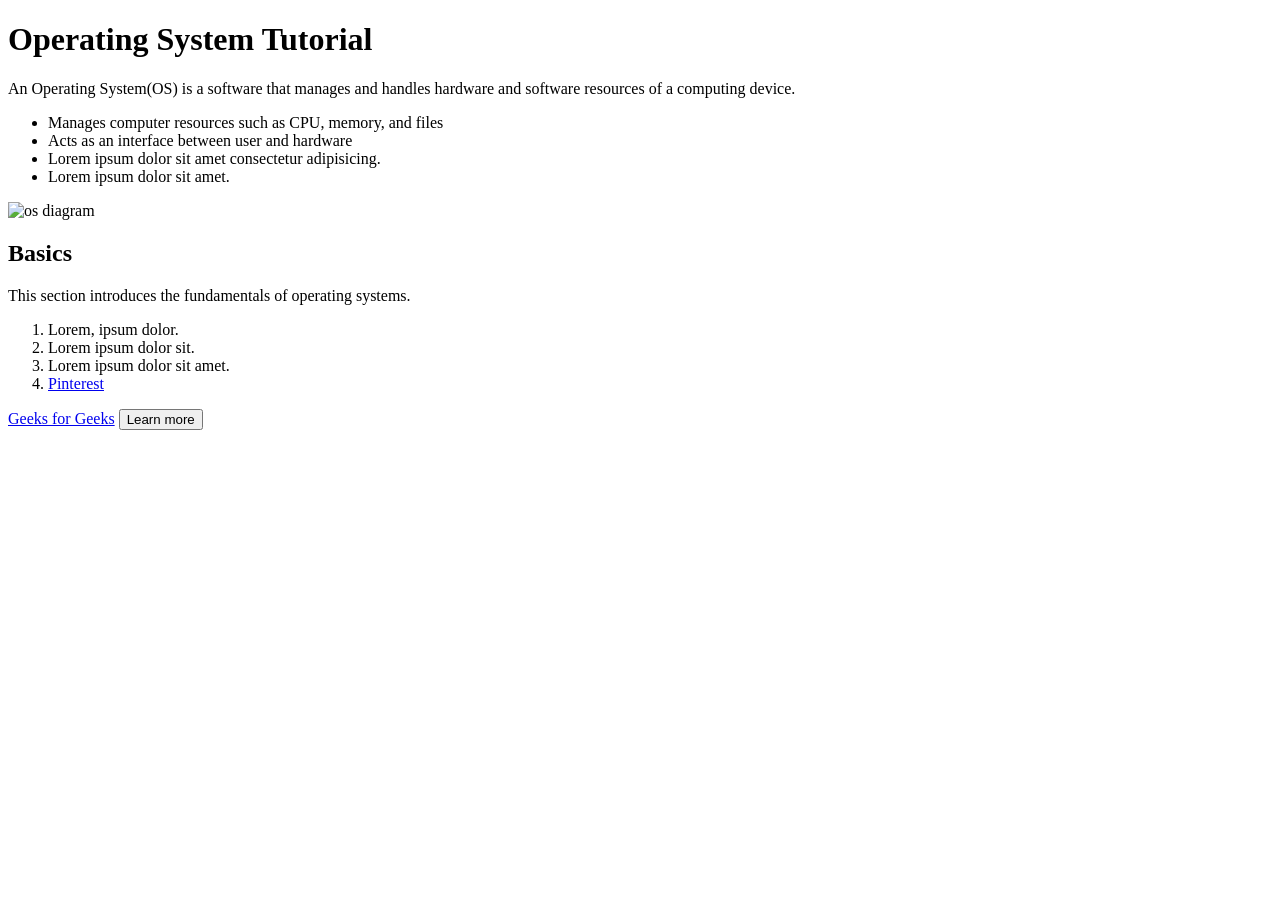
==== index.html @ e2cc4003 "initial commit" ====
<!DOCTYPE html>
<html lang="en">
<head>
    <meta charset="UTF-8">
    <meta name="viewport" content="width=device-width, initial-scale=1.0">
    <title>Document</title>
</head>
<body>
    <h1>Operating System Tutorial</h1>
    <p> An Operating System(OS) is a software that manages and handles hardware and software resources of a computing device.</p>
    <ul>
        <li>Manages computer resources such as CPU, memory, and files</li>
        <li>Acts as an interface between user and hardware</li>
        <li>Lorem ipsum dolor sit amet consectetur adipisicing.</li>
        <li>Lorem ipsum dolor sit amet.</li>
    </ul>
    <img src="https://media.geeksforgeeks.org/wp-content/uploads/20251218155359448225/111.webp" alt="os diagram">
    <h2>Basics</h2>
    <p>This section introduces the fundamentals of operating systems.</p>
    <ol>
        <li>Lorem, ipsum dolor.</li>
        <li>Lorem ipsum dolor sit.</li>
        <li>Lorem ipsum dolor sit amet.</li>
        <li><a href="https://in.pinterest.com/">Pinterest</a></li>
    </ol>
    <a href="https://www.geeksforgeeks.org/operating-systems/">Geeks for Geeks</a>
    <button>Learn more</button>
   

</body>
</html>
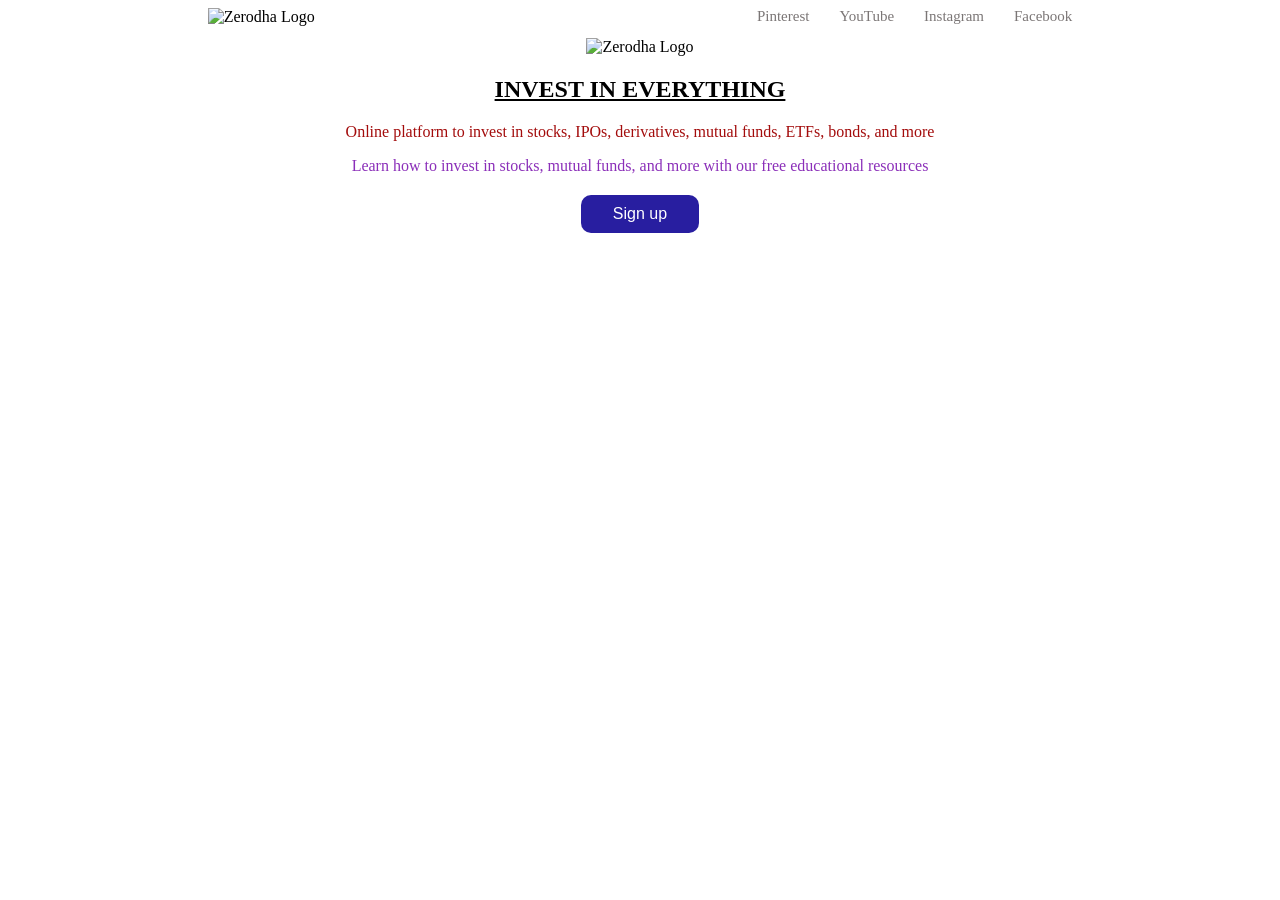
==== commit 239afe7d: "change file name" ====
--- a/index.html
+++ b/index.html
@@ -1,31 +1,37 @@
+
 <!DOCTYPE html>
 <html lang="en">
 <head>
     <meta charset="UTF-8">
     <meta name="viewport" content="width=device-width, initial-scale=1.0">
+    <link rel="stylesheet" href="./style.css">
     <title>Document</title>
 </head>
 <body>
-    <h1>Operating System Tutorial</h1>
-    <p> An Operating System(OS) is a software that manages and handles hardware and software resources of a computing device.</p>
-    <ul>
-        <li>Manages computer resources such as CPU, memory, and files</li>
-        <li>Acts as an interface between user and hardware</li>
-        <li>Lorem ipsum dolor sit amet consectetur adipisicing.</li>
-        <li>Lorem ipsum dolor sit amet.</li>
-    </ul>
-    <img src="https://media.geeksforgeeks.org/wp-content/uploads/20251218155359448225/111.webp" alt="os diagram">
-    <h2>Basics</h2>
-    <p>This section introduces the fundamentals of operating systems.</p>
-    <ol>
-        <li>Lorem, ipsum dolor.</li>
-        <li>Lorem ipsum dolor sit.</li>
-        <li>Lorem ipsum dolor sit amet.</li>
-        <li><a href="https://in.pinterest.com/">Pinterest</a></li>
-    </ol>
-    <a href="https://www.geeksforgeeks.org/operating-systems/">Geeks for Geeks</a>
-    <button>Learn more</button>
-   
+    
+    <header>
+        <img src="https://zerodha.com/static/images/logo.svg" alt="Zerodha Logo" width="150" height="30">
+        <nav>
+        <a href="https://in.pinterest.com/">Pinterest</a>
+        <a href="https://www.youtube.com/">YouTube</a>
+        <a href="https://www.instagram.com/">Instagram</a>
+        <a href="https://www.facebook.com/">Facebook</a>
+        </nav>
+    </header>
+    <center>
+        <img src="https://zerodha.com/static/images/landing.svg" alt="Zerodha Logo" width="650" height="450">
+        <h2>Invest in everything</h2>
+        <p class="p1">Online platform to invest in stocks, IPOs, derivatives, mutual funds, ETFs, bonds, and more</p>
+        <p id="p2">Learn how to invest in stocks, mutual funds, and more with our free educational resources</p>
+        <button>Sign up</button>
+        <br>
+        <br>
+        <br>
+        
+        <section>
+            <iframe width="560" height="315" src="https://www.youtube.com/embed/qmp3RB7qbN4?si=EoqGpSOCsoXA6m7x" title="YouTube video player" frameborder="0" allow="accelerometer; autoplay; clipboard-write; encrypted-media; gyroscope; picture-in-picture; web-share" referrerpolicy="strict-origin-when-cross-origin" allowfullscreen></iframe>
+        </section>
 
+    </center>
 </body>
 </html>
--- a/style.css
+++ b/style.css
@@ -0,0 +1,46 @@
+button{
+    background-color: rgb(40, 30, 160); 
+    border: none;
+    color: white;
+    padding: 10px 32px;
+    text-align: center;
+    text-decoration: none; 
+    display: inline-block;
+    font-size: 16px;
+    margin: 4px 2px;
+    cursor: pointer;
+    border-radius: 10px;
+}
+button:hover {
+    background-color: rgb(4, 4, 34);
+    color: white;
+} 
+h2{
+    text-transform: uppercase;
+    text-decoration: underline;
+}
+a{
+    text-decoration: none;
+    color:rgb(123, 118, 118);
+    font-size: 15px;
+}
+.p1{
+    color: rgb(163, 12, 12);
+}
+#p2{
+    color: rgb(139, 47, 185);
+}
+a:hover{
+    color: rgb(149, 107, 170);
+}
+header{
+    display: flex;
+    justify-content: space-around;
+    
+}
+nav{
+    display: flex;
+    justify-content: end;
+
+    gap: 30px;
+}
